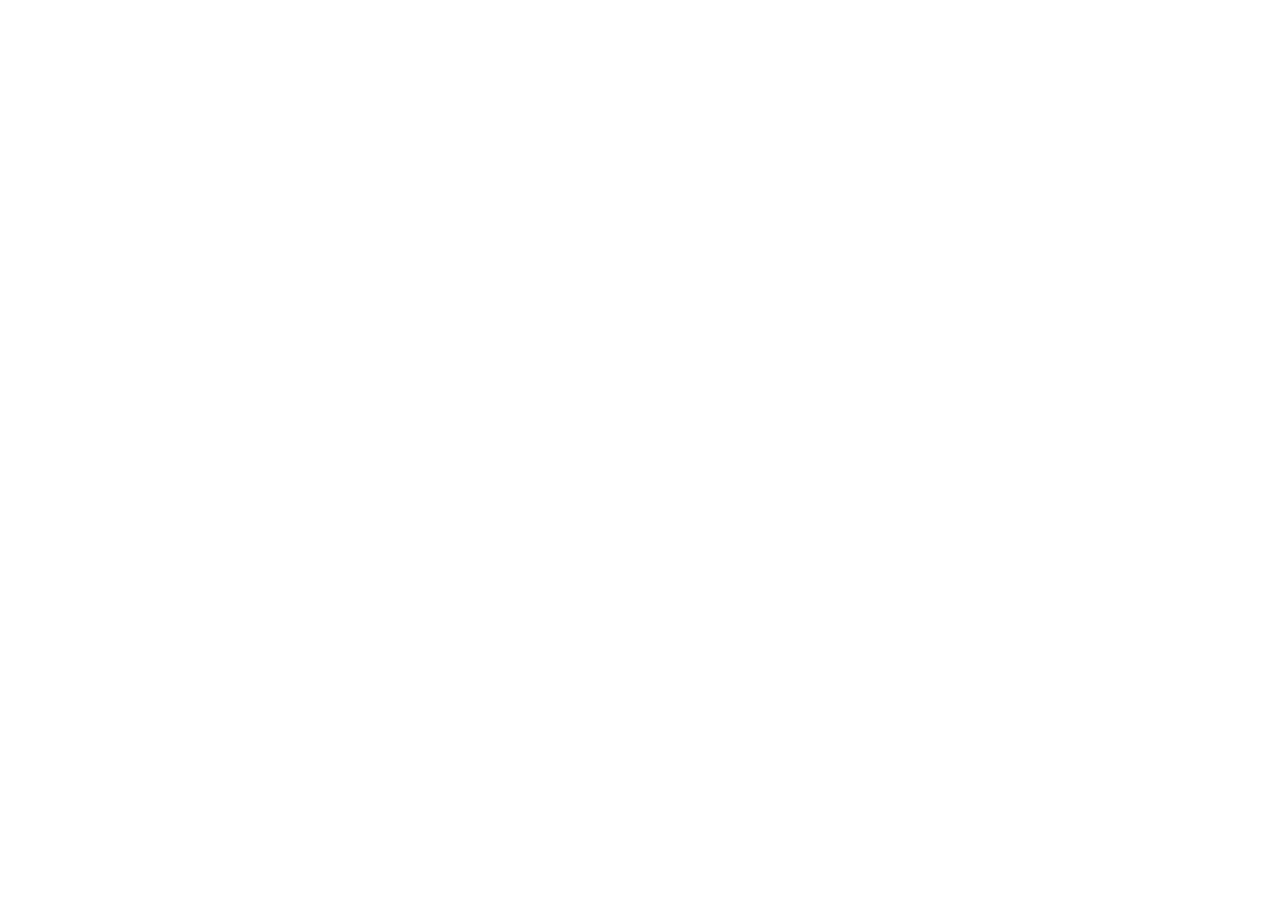
==== kairi.html @ 77307e61 "Update kairi.html" ====
<!DOCTYPE html>
<html lang="ja">
<head>
    <meta charset="UTF-8">
    <meta name="viewport" content="width=device-width, initial-scale=1.0">
    <title>アオアシ</title>
    <link rel="stylesheet" type="text/css" href="kairi.css">
</head>
<body>
    <h1></h1>
</body>
</html>
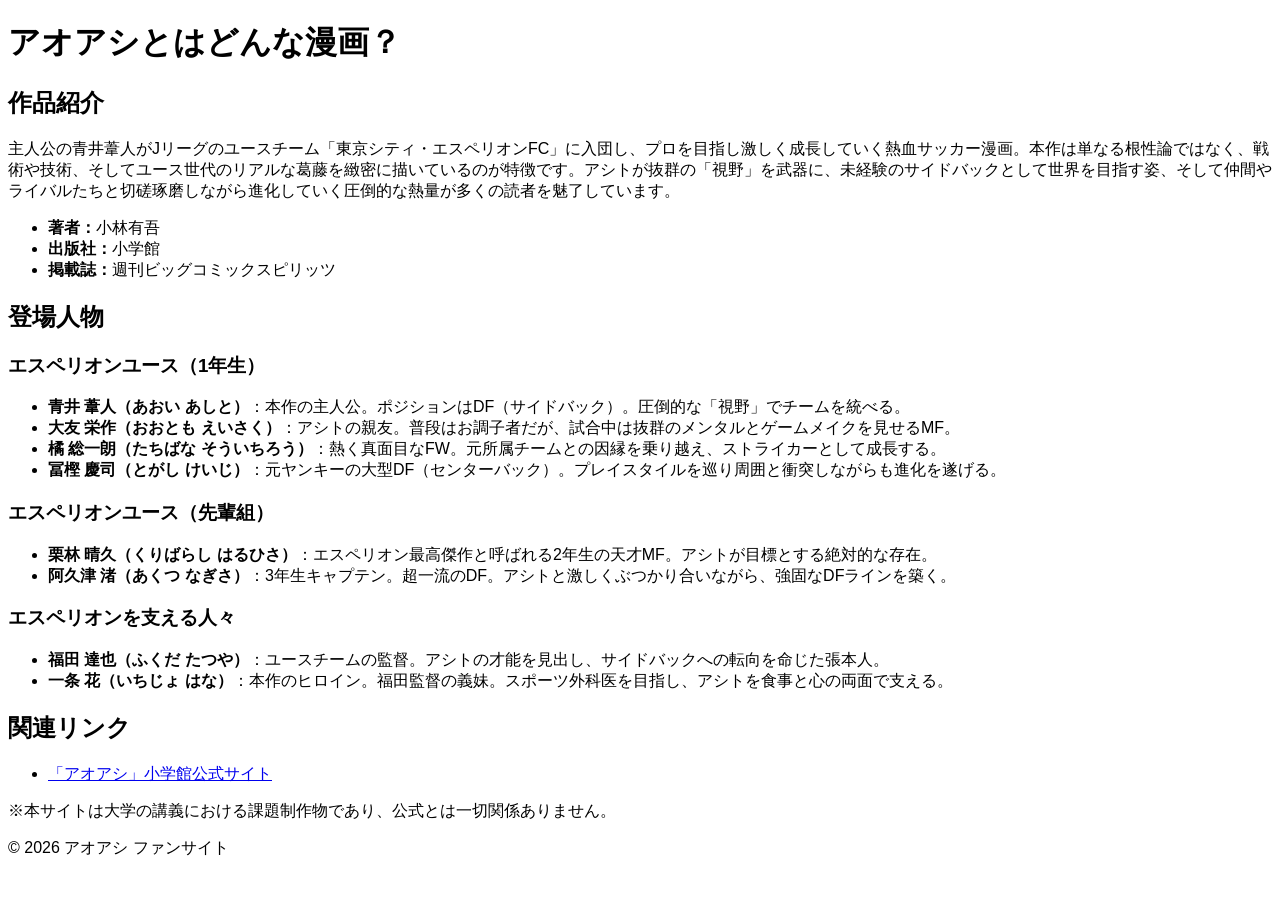
==== commit 3157a5df: "自分のhtml" ====
--- a/kairi.html
+++ b/kairi.html
@@ -1,12 +1,64 @@
 <!DOCTYPE html>
 <html lang="ja">
-<head>
-    <meta charset="UTF-8">
-    <meta name="viewport" content="width=device-width, initial-scale=1.0">
-    <title>アオアシ</title>
-    <link rel="stylesheet" type="text/css" href="kairi.css">
-</head>
-<body>
-    <h1></h1>
-</body>
+    <head>
+        <meta charset="UTF-8">
+        <meta name="viewport" content="width=device-width, initial-scale=1.0">
+        <title>アオアシ</title>
+        <link rel="stylesheet" type="text/css" href="kairi.css">
+    </head>
+    <body>
+
+        <main>
+            <h1>アオアシとはどんな漫画？</h1>
+
+            <section class="intro">
+                <h2>作品紹介</h2>
+                <p>主人公の青井葦人がJリーグのユースチーム「東京シティ・エスペリオンFC」に入団し、プロを目指し激しく成長していく熱血サッカー漫画。本作は単なる根性論ではなく、戦術や技術、そしてユース世代のリアルな葛藤を緻密に描いているのが特徴です。アシトが抜群の「視野」を武器に、未経験のサイドバックとして世界を目指す姿、そして仲間やライバルたちと切磋琢磨しながら進化していく圧倒的な熱量が多くの読者を魅了しています。</p>
+                
+                <ul class="comic-data">
+                    <li><strong>著者：</strong>小林有吾</li>
+                    <li><strong>出版社：</strong>小学館</li>
+                    <li><strong>掲載誌：</strong>週刊ビッグコミックスピリッツ</li>
+                </ul>
+            </section>
+            
+            <section class="characters">
+                <h2>登場人物</h2>
+
+                <h3>エスペリオンユース（1年生）</h3>
+                    <ul>
+                        <li><strong>青井 葦人（あおい あしと）</strong>：本作の主人公。ポジションはDF（サイドバック）。圧倒的な「視野」でチームを統べる。</li>
+                        <li><strong>大友 栄作（おおとも えいさく）</strong>：アシトの親友。普段はお調子者だが、試合中は抜群のメンタルとゲームメイクを見せるMF。</li>
+                        <li><strong>橘 総一朗（たちばな そういちろう）</strong>：熱く真面目なFW。元所属チームとの因縁を乗り越え、ストライカーとして成長する。</li>
+                        <li><strong>冨樫 慶司（とがし けいじ）</strong>：元ヤンキーの大型DF（センターバック）。プレイスタイルを巡り周囲と衝突しながらも進化を遂げる。</li>
+                    </ul>
+
+                <h3>エスペリオンユース（先輩組）</h3>
+                    <ul>
+                        <li><strong>栗林 晴久（くりばらし はるひさ）</strong>：エスペリオン最高傑作と呼ばれる2年生の天才MF。アシトが目標とする絶対的な存在。</li>
+                        <li><strong>阿久津 渚（あくつ なぎさ）</strong>：3年生キャプテン。超一流のDF。アシトと激しくぶつかり合いながら、強固なDFラインを築く。</li>
+                    </ul>
+
+                <h3>エスペリオンを支える人々</h3>
+                    <ul>
+                        <li><strong>福田 達也（ふくだ たつや）</strong>：ユースチームの監督。アシトの才能を見出し、サイドバックへの転向を命じた張本人。</li>
+                        <li><strong>一条 花（いちじょ はな）</strong>：本作のヒロイン。福田監督の義妹。スポーツ外科医を目指し、アシトを食事と心の両面で支える。</li>
+                    </ul>
+            </section>
+
+            <section class="links">
+                <h2>関連リンク</h2>
+                <ul>
+                    <li><a href="https://bigcomicbros.net/work/6196/" target="_blank">「アオアシ」小学館公式サイト</a></li>
+                    
+                </ul>
+            </section>
+        </main>
+
+        <footer>
+            <p class="notice">※本サイトは大学の講義における課題制作物であり、公式とは一切関係ありません。</p>
+            <p>&copy; 2026 アオアシ ファンサイト</p>
+        </footer>
+
+    </body>
 </html>
--- a/kairi.css
+++ b/kairi.css
@@ -0,0 +1,3 @@
+body {
+  font-family: 'Noto Sans JP', sans-serif;
+}
